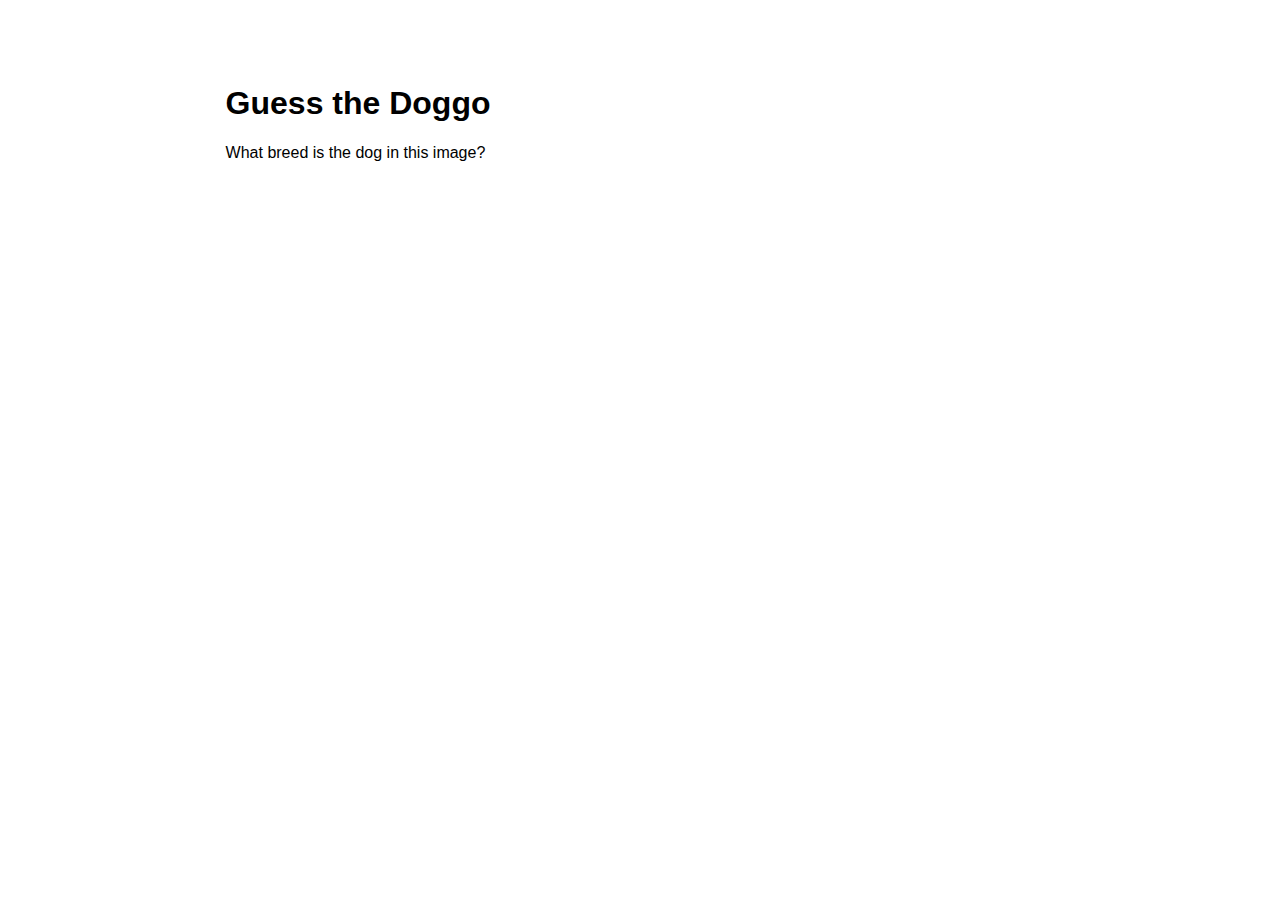
==== DoggosQuizGame/DoggoFetch.html @ 1e8776a6 "Finish Day5" ====
<!DOCTYPE html>
<!-- saved from url=(0067)https://anjana.dev/javascript-first-steps/3-doggofetch-starter.html -->
<html lang="en-US">

<head>
    <meta http-equiv="Content-Type" content="text/html; charset=UTF-8">

    <title>Doggo Fetch</title>
    <style>
        body {
            margin: 1rem auto;
            padding: 3rem;
            font-family: sans-serif;
        }

        header {
            width: 70%;
            margin: 1em auto;
        }

        main {
            max-width: 70%;
            margin: 0px auto;
            display: flex;
            flex-direction: column;
        }

        img {
            max-width: 100%;
        }

        #image-frame {
            font-size: x-large;
            text-align: center;
            margin: 1rem auto;
        }

        #explanation,
        #score {
            padding: 1rem;
            text-align: center;
        }

        #options {
            max-width: 100%;
            display: flex;
            flex-direction: column;
        }

        button {
            padding: 0.5rem;
            font-size: medium;
            border-radius: 5px;
        }

        .correct {
            background-color: lightgreen;
        }

        .incorrect {
            background-color: lightpink;
        }

        .hidden {
            display: none;
        }
    </style>
</head>

<body>
    <header>
        <h1>Guess the Doggo</h1>
        <p>What breed is the dog in this image?</p>

    </header>

    <main>
        <div id="image-frame">
        </div>
        <div id="options">
        </div>

    </main>




    <script type="module">

        const RANDOM_IMG_ENDPOINT = "https://dog.ceo/api/breeds/image/random";

        const BREEDS = ["affenpinscher", "african", "airedale", "akita", "appenzeller", "shepherd australian", "basenji", "beagle", "bluetick", "borzoi", "bouvier", "boxer", "brabancon", "briard", "norwegian buhund", "boston bulldog", "english bulldog", "french bulldog", "staffordshire bullterrier", "australian cattledog", "chihuahua", "chow", "clumber", "cockapoo", "border collie", "coonhound", "cardigan corgi", "cotondetulear", "dachshund", "dalmatian", "great dane", "scottish deerhound", "dhole", "dingo", "doberman", "norwegian elkhound", "entlebucher", "eskimo", "lapphund finnish", "bichon frise", "germanshepherd", "italian greyhound", "groenendael", "havanese", "afghan hound", "basset hound", "blood hound", "english hound", "ibizan hound", "plott hound", "walker hound", "husky", "keeshond", "kelpie", "komondor", "kuvasz", "labradoodle", "labrador", "leonberg", "lhasa", "malamute", "malinois", "maltese", "bull mastiff", "english mastiff", "tibetan mastiff", "mexicanhairless", "mix", "bernese mountain", "swiss mountain", "newfoundland", "otterhound", "caucasian ovcharka", "papillon", "pekinese", "pembroke", "miniature pinscher", "pitbull", "german pointer", "germanlonghair pointer", "pomeranian", "medium poodle", "miniature poodle", "standard poodle", "toy poodle", "pug", "puggle", "pyrenees", "redbone", "chesapeake retriever", "curly retriever", "flatcoated retriever", "golden retriever", "rhodesian ridgeback", "rottweiler", "saluki", "samoyed", "schipperke", "giant schnauzer", "miniature schnauzer", "english setter", "gordon setter", "irish setter", "sharpei", "english sheepdog", "shetland sheepdog", "shiba", "shihtzu", "blenheim spaniel", "brittany spaniel", "cocker spaniel", "irish spaniel", "japanese spaniel", "sussex spaniel", "welsh spaniel", "english springer", "stbernard", "american terrier", "australian terrier", "bedlington terrier", "border terrier", "cairn terrier", "dandie terrier", "fox terrier", "irish terrier", "kerryblue terrier", "lakeland terrier", "norfolk terrier", "norwich terrier", "patterdale terrier", "russell terrier", "scottish terrier", "sealyham terrier", "silky terrier", "tibetan terrier", "toy terrier", "welsh terrier", "westhighland terrier", "wheaten terrier", "yorkshire terrier", "tervuren", "vizsla", "spanish waterdog", "weimaraner", "whippet", "irish wolfhound"];


        // Utility function to get a randomly selected item from an array
        function getRandomElement(array) {
            const i = Math.floor(Math.random() * array.length);
            return array[i];
        }

        // Utility function to shuffle the order of items in an array in-place
        function shuffleArray(array) {
            return array.sort((a, b) => Math.random() - 0.5);
        }



        // TODO 1
        // Given an array of possible answers, a correct answer value, and a number of choices to get,
        // return a list of that many choices, including the correct answer and others from the array
        function getMultipleChoices(n, correctAnswer, array) {
            // Use a while loop and the getRandomElement() function
            // Make sure there are no duplicates in the array
            const choices = [];
            choices.push(correctAnswer);
            while (choices.length < n) {
                const randomChoice = getRandomElement(array);
                if (!choices.includes(randomChoice))
                    choices.push(randomChoice);
            }
            return shuffleArray(choices);
        }


        // TODO 2
        // Given a URL such as "https://images.dog.ceo/breeds/poodle-standard/n02113799_2280.jpg"
        // return the breed name string as formatted in the breed list, e.g. "standard poodle"
        function getBreedFromURL(url) {
            // The string method .split(char) may come in handy
            // Try to use destructuring as much as you can

        }



        // TODO 3
        // Given a URL, fetch the resource at that URL, 
        // then parse the response as a JSON object,
        // finally return the "message" property of its body
        async function fetchMessage(url) {

        }


        // Function to add the multiple-choice buttons to the page
        function renderButtons(choicesArray, correctAnswer) {

            // Event handler function to compare the clicked button's value to correctAnswer
            // and add "correct"/"incorrect" classes to the buttons as appropriate
            function buttonHandler(e) {
                if (e.target.value === correctAnswer) {
                    e.target.classList.add("correct");
                } else {
                    e.target.classList.add("incorrect");
                    document.querySelector(`button[value="${correctAnswer}"]`).classList.add("correct");
                }
            }

            const options = document.getElementById("options"); // Container for the multiple-choice buttons

            // TODO 4
            // For each of the choices in choicesArray,
            // Create a button element whose name, value, and textContent properties are the value of that choice,
            // attach a "click" event listener with the buttonHandler function,
            // and append the button as a child of the options element

        }


        // Function to add the quiz content to the page
        function renderQuiz(imgUrl, correctAnswer, choices) {
            const image = document.createElement("img");
            image.setAttribute("src", imgUrl);
            const frame = document.getElementById("image-frame");

            image.addEventListener("load", () => {
                // Wait until the image has finished loading before trying to add elements to the page
                frame.replaceChildren(image);
                renderButtons(choices, correctAnswer);
            })

        }

        // Function to load the data needed to display the quiz
        async function loadQuizData() {
            document.getElementById("image-frame").textContent = "Fetching doggo...";

            const doggoImgUrl = await fetchMessage(RANDOM_IMG_ENDPOINT);
            const correctBreed = getBreedFromURL(doggoImgUrl);
            const breedChoices = getMultipleChoices(3, correctBreed, BREEDS);

            return [doggoImgUrl, correctBreed, breedChoices];
        }

    // TODO 5
    // Asynchronously call the loadQuizData() function,
    // Then call renderQuiz() with the returned imageUrl, correctAnswer, and choices 




    </script>

</body>

</html>
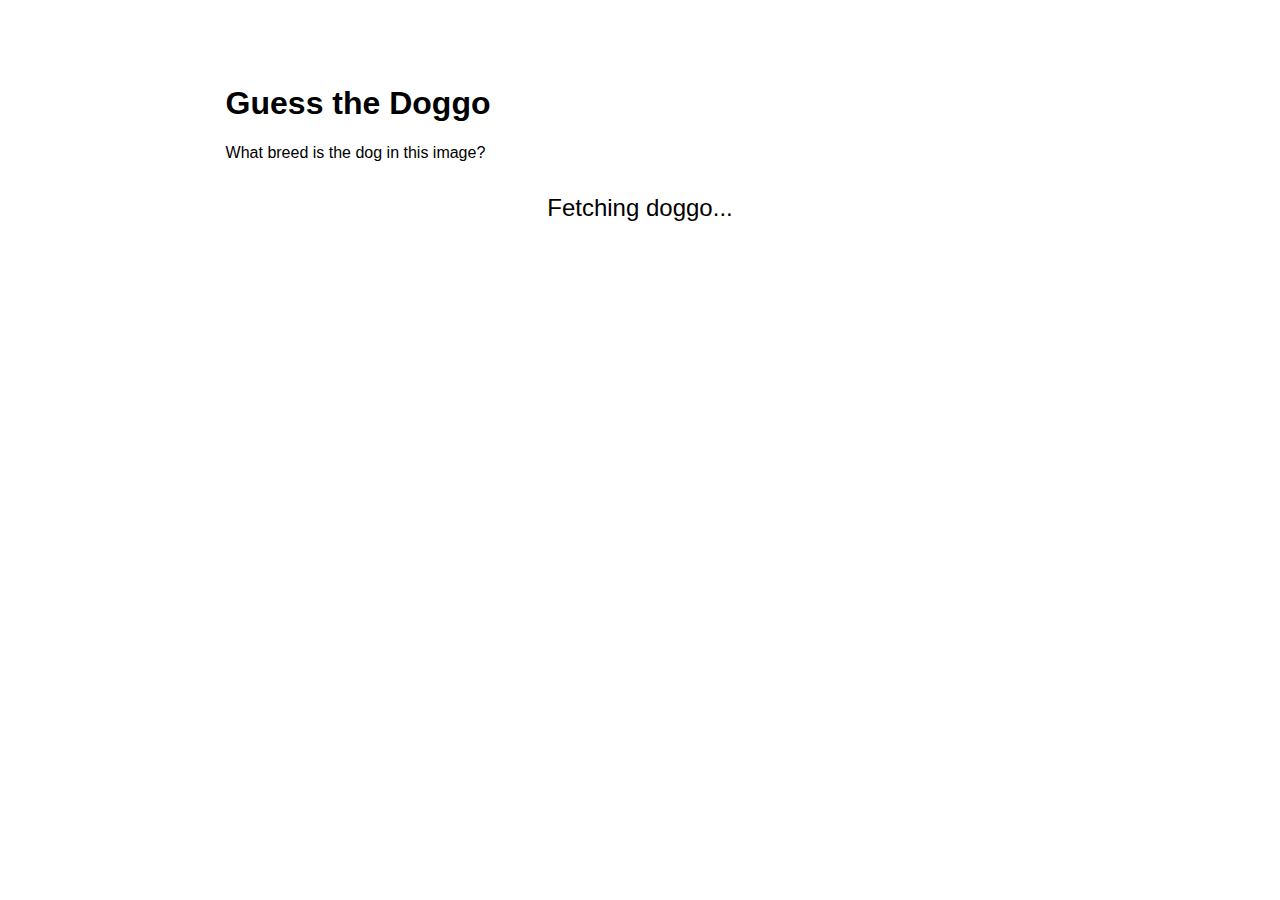
==== commit 8b2e4f5b: "Finish Day6 - Finish first course" ====
--- a/DoggosQuizGame/DoggoFetch.html
+++ b/DoggosQuizGame/DoggoFetch.html
@@ -128,9 +128,11 @@
         function getBreedFromURL(url) {
             // The string method .split(char) may come in handy
             // Try to use destructuring as much as you can
-
-        }
-
+            let splittedURL = url.split("/")[4];
+            let [breed, subbreed] = splittedURL.split("-");
+            return [subbreed, subbreed].join(" ").trim();
+        }
+        getBreedFromURL("https://images.dog.ceo/breeds/poodle-standard/n02113799_2280.jpg");
 
 
         // TODO 3
@@ -138,7 +140,10 @@
         // then parse the response as a JSON object,
         // finally return the "message" property of its body
         async function fetchMessage(url) {
-
+            const response = await fetch(url);
+            const body = await response.json();
+            const { message } = body;
+            return message;
         }
 
 
@@ -163,7 +168,14 @@
             // Create a button element whose name, value, and textContent properties are the value of that choice,
             // attach a "click" event listener with the buttonHandler function,
             // and append the button as a child of the options element
-
+            for (const choice of choicesArray) {
+                const button = document.createElement("button");
+                button.textContent = choice;
+                button.setAttribute("value", choice);
+                button.setAttribute("name", choice);
+                button.addEventListener("click", buttonHandler);
+                options.appendChild(button);
+            }
         }
 
 
@@ -195,7 +207,8 @@
     // TODO 5
     // Asynchronously call the loadQuizData() function,
     // Then call renderQuiz() with the returned imageUrl, correctAnswer, and choices 
-
+    const [imgURL, correctAnswer, choices] = await loadQuizData();
+    renderQuiz(imgURL, correctAnswer, choices);
 
 
 
